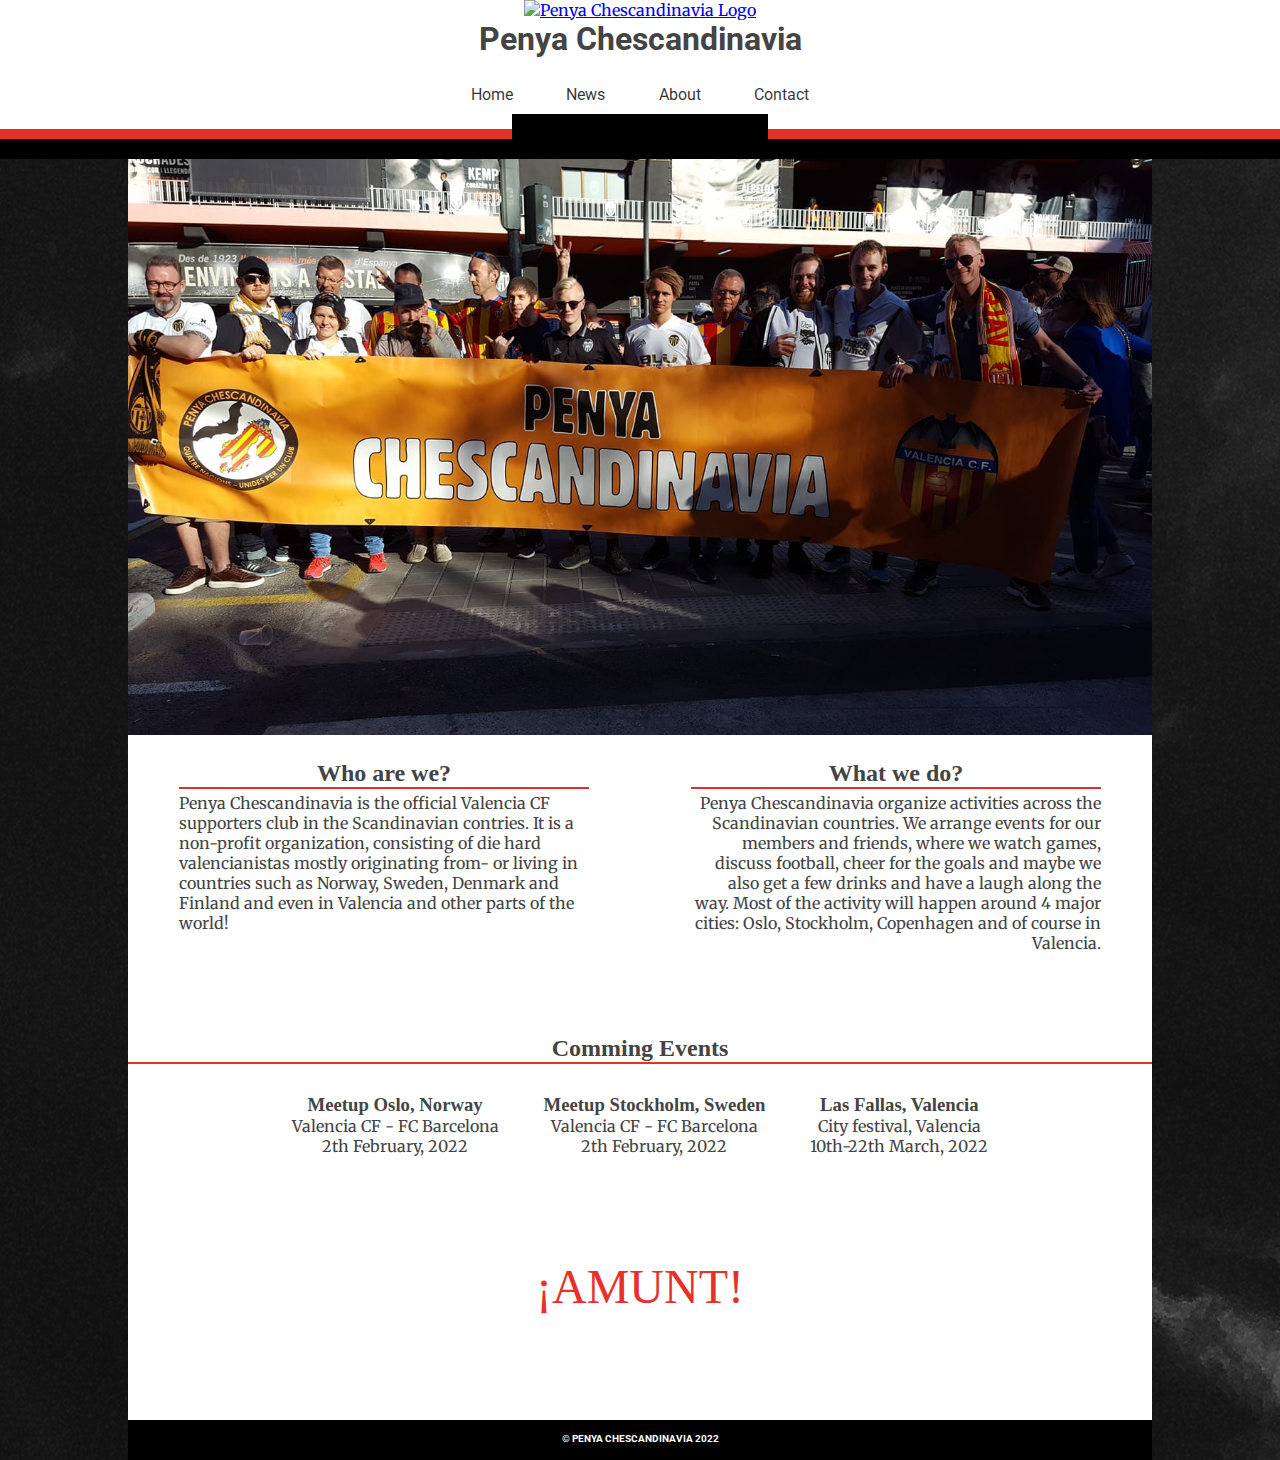
==== index.html @ d687f6c7 "change id to class" ====
<!DOCTYPE html>
<html lang="en">

<head>
    <meta charset="UTF-8">
    <meta http-equiv="X-UA-Compatible" content="IE=edge">
    <meta name="viewport" content="width=device-width, initial-scale=1.0">
    <meta name="description"
        content="Scandinavian supporter club for the Spanish football team Valencia CF, Scandinavia">
    <meta name="keywords"
        content="Valencia CF, Valencia Norway, Valencia Sweden, Valencia Denmark, Valencia Finland, Penya Chescandinavia">

    <!-- CSS only -->
    <link rel="stylesheet" href="assets/css/style.css">

    <title>Penya Chescandinavia | Home</title>
    <link rel="shortcut icon" type="image/jpg" href="/assets/img/penyachescandinavia-favicon-16x16.png">
</head>

<body>
    <!-- logo and navigation-->

    <header id="header">
        <nav class="navigation">
            <div class="center">
                <a id="logo" href="/index.html">
                    <img src="/assets/img/logo.png" alt="Penya Chescandinavia Logo" height="150" width="150">
                </a>
                <h1>Penya Chescandinavia</h1>
            </div>
            <ul id="menu">
                <li>
                    <a href="index.html">Home</a>
                </li>
                <li>
                    <a href="news.html">News</a>
                </li>
                <li>
                    <a href="about.html">About</a>
                </li>
                <li>
                    <a href="contact.html">Contact</a>
                </li>
            </ul>
        </nav>

        <div class="orange-design-element"></div>

        <div id="social-media-navbar" class="social_links">
            <a href="https://www.facebook.com/chescandinavia" target="_blank" rel="noopener"
                aria-label="Visit Penya Chescandinavia's Facebook page (opens in a new tab"><i
                    class="fab fa-facebook-square"></i></a>
            <a href="https://twitter.com/chescandinavia" target="_blank" rel="noopener"
                aria-label="Visit Penya Chescandinavia's Twitter page (opens in a new tab"><i
                    class="fab fa-twitter-square"></i></a>
            <a href="https://discord.gg/gN9DHuPSFW" target="_blank" rel="noopener"
                aria-label="Visit Penya Chescandinavia's Discord community (opens in a new tab"><i
                    class="fab fa-discord"></i></a>
            <a href="https://www.patreon.com/chescandinavia/" target="_blank" rel="noopener"
                aria-label="Visit Penya Chescandinavia's Discord community (opens in a new tab"><i
                    class="fab fa-patreon"></i></a>
            <a href="https://www.instagram.com/chescandinavia/" target="_blank" rel="noopener"
                aria-label="Visit Penya Chescandinavia's Discord community (opens in a new tab"><i
                    class="fab fa-instagram-square"></i></a>
        </div>
    </header>

    <!-- main content -->
    <div id="body-layout">
        <img id="content-image" src="/assets/img/penya_chescandinavia_outside_mestalla.JPG"
            alt="Penya Chescandinavia with the banner outside Estadio Mestalla, Valencia">

        <!--  <img id="content_image" src="/assets/img/guzman-barquin-uSepTc0kFDE-unsplash.jpg"
            alt="Photo of the pitch of Estadio Mestalla, Valencia. Photo by Guzmán Barquín, Unsplashed">
        <br>-->
        <section id="intro-text">
            <div class="fit-left content-container">
                <h2>Who are we?</h2>
                <div class="orange-design-element-thin"></div>
                <p>Penya Chescandinavia is the official Valencia CF supporters club in the Scandinavian contries.
                    It is a non-profit organization, consisting of die hard valencianistas mostly originating from- or
                    living in
                    countries such as Norway,
                    Sweden, Denmark and Finland and even in Valencia and other parts of the world!
                </p>
            </div>

            <div class="fit-right content-container">
                <h2>What we do?</h2>
                <div class="orange-design-element-thin"></div>
                <p>
                    Penya Chescandinavia organize activities across the Scandinavian countries. We arrange events for
                    our members and friends, where
                    we watch games, discuss football, cheer for the goals and maybe we also get a few drinks and have a
                    laugh along the way. Most of the
                    activity will happen around 4 major cities: Oslo, Stockholm, Copenhagen and of course in Valencia.
                </p>
            </div>
        </section>

        <section id="event-section" class="content-container">
            <h2>Comming Events</h2>
            <div class="orange-design-element-thin"></div>
                <div class="event">
                    <h3>Meetup Oslo, Norway</h3>
                    <p>Valencia CF - FC Barcelona</p>
                    <p>2th February, 2022</p>
                </div>
                <div class="event">
                    <h3>Meetup Stockholm, Sweden</h3>
                    <p>Valencia CF - FC Barcelona</p>
                    <p>2th February, 2022</p>
                </div>
                <div class="event">
                    <h3>Las Fallas, Valencia</h3>
                    <p>City festival, Valencia</p>
                    <p>10th-22th March, 2022</p>
                </div>
        </section>

        <div class="content-container decorative-text">¡AMUNT!</div>
        

        <!--
            <img id="content_image" src="/assets/img/guzman-barquin-WqMWXqXR-HA-unsplash.jpg"
                alt="Photo of banner outside Estadio Mestalla, Valencia. Photo by Guzmán Barquín, Unsplashed">
        -->

    </div>

    <!-- footer -->
    <footer>
        <p>© Penya Chescandinavia 2022</p>
    </footer>

    <!-- font awesome script-->

    <script src="https://kit.fontawesome.com/0eb046b368.js" crossorigin="anonymous"></script>

</body>

</html>
---- assets/css/style.css ----
@import url('https://fonts.googleapis.com/css2?family=Merienda+One&family=Merriweather:wght@300&family=Roboto:wght@300&display=swap');

 * {
     margin: 0;
     padding: 0;
     border: 0;
 }
 
body {
    font-family: 'Merriweather', serif;
    color: rgb(68, 68, 68);
}

 header {
    background-color: #ffffff;
    width: 100%;
 }

/* h1, h2, h3 */
h1 {
    font-family: "Roboto", sans-serif;
    text-align: center;
}

h2, h3 {
    font-family: 'Merienda One', cursive;
    text-align: center;
}

#news-notices h1 {
    color: rgb(232,48,42);
    padding: 5%;
}

 /* Logo */
.center {
    text-align: center;
 }

.center h3 {
    color: rgb(232,48,42);
    font-style: italic;
}

 /* navigation bar */
#menu {
    list-style-type: none;
    text-align: center;
    padding: 2%;
}

#menu li {
    display: inline;
    padding: 2%;
}

#menu a {
    font-family: "Roboto", sans-serif;
    text-decoration: none;
    color: rgb(0, 0, 0, .8);
}

/* layout elements */
.orange-design-element {
    width: 100%;
    height: 10px;
    background-color: rgb(232,48,42);
}

.orange-design-element-thin {
    width: 100%;
    height: 2px;
    background-color: rgb(232,48,42);
    margin-bottom: 1%;
}

/* action elements */
#menu a:hover {
    text-decoration: underline;
    color: black;
}

/* Social media navbar */
#social-media-navbar {
    background-color: black;
    text-align: center;
}

.social_links i {
    background-color: black;
    text-align: right;
    color: rgb(255, 255, 255);
    padding: 2%;
}

/* text styles */
.content-container {
    padding-top: 4%;
    padding-bottom: 4%;
}

#intro-text h2 {
    text-align: center;
}

.decorative-text {
    font-family: 'Merienda One', cursive;
    color: rgb(232,48,42);
    text-align: center;
    font-size: 3rem;
    height: 7.5rem;
    background-color: white;
}

.decorative-text-small {
    font-family: 'Merienda One', cursive;
    color: #000000;
    font-style: italic;
    text-align: right;
    padding-right: 20%;
    padding-top: 0;
    background-color: white;
}

.decorative-text-headline {
    font-family: 'Merienda One', cursive;
    color: rgb(232,48,42);
    text-align: left;
    font-size: 24px;
}

/* content styles*/
#body-layout {
    background-color: #ffffff;
    margin-left: 10%;
    margin-right: 10%;
    height: fit-content;
}

#content-image {
    width: 100%;
}

#event-section {
    text-align: center;
    display: inline-block;
    width: 100%;
}

.event{
    display:inline-block;
    padding: 2%;
}

/* footer */
footer {
    background-color: rgb(0, 0, 0);
    display: inline-block;
    text-align: center;
    left: 0;
    right: 0;
    position: static;
    bottom: 0;
    height: 40px;
    color: #ffff;
    width: 100%;
}

footer p {
    font-family: 'Roboto', sans-serif;
    text-transform: uppercase;
    font-size: 10px;
    padding: 13px;
    color: #ffffff;
    font-weight: bold;
    font-style: normal;
}

/* news */ 

.news-box {
    border-color: rgb(68, 68, 68);
    border: 1px dotted;
    margin: 5%;
    padding: 5%;
    text-align: center;
}

.news-tag {
    color: rgb(68, 68, 68);
    padding: 5%;
    font-size: 2rem;
}

.news-box h3 {
    color: rgb(232,48,42);
    font-size: 16px;
    text-align: center;
}

.news-box p {
    font-size: 12px;
    text-align: left;
}

/* about */
.long-read {
padding: 5%;
text-align: left;
}

.long-read h1 {
    text-align: left;
}

.text-break i {
    margin-top: 2rem;
    margin-bottom: 2rem;
    color: black;
    text-align: center;
}

.long-read p {
    margin-top: 2rem;
    font-style: normal;
}

iframe {
    margin-top: 2rem;
    max-width: 224px;
}

#thanks-section {
    margin-left: 10%;
    margin-right: 10%;
}

/* form */ 
.form-background {
    background: url(/assets/img/estadio_mestalla.jpg);
    height: 800px;
}

.form-background h1 {
    padding: 5%;
}

.form-style  {
    background: rgb(0, 0, 0, 0.7);
    font-family: "Roboto", "Arial", sans-serif;
    width: 30%;
    height: fit-content;
    position: absolute;
    text-align: left;
    padding: 5%;
    margin-left: 5%;
    margin-top: 5%;
}

form label {
    color: white; 
    letter-spacing: 1px;
}

form input {
    border: 1px solid black;
    padding-left: 1%;
}

.button {
    width: 50px;
    text-align: center;
    background-color: greenyellow;
    color: black;
    margin-top: 2%;
}

.text-field {
    width: 100%;
    height: 25px;
}

.text-field-big {
    height: 50px;
    width: 100%;
}

/* responsivness */
@media screen and (min-width: 1200px) {

    body {
        background: url(/assets/img/background_image-pexels-daria-shevtsova.jpg);
    }
    
    #news-notices { 
        margin-left: 10%;
        margin-right: 10%;
        background-color: #ffffff;
    }

    .fit-left, .fit-right {
        width: 40%;
        padding-top: 2%;
    }

    .fit-left h2 {
        text-align: left;
    }

    .fit-right h2{
        text-align: right;
    }

    .fit-left {
        float: left;
        padding-left: 5%;  
    }

    .fit-right {
        float: right;
        text-align: right;
        padding-right: 5%;
    }

    footer {
        width: 80%;
        margin-left: 10%;
    }

    .decorative-text {
        padding-right: 5%;
        padding-left: 5%;
    }

    #form-background {
        margin-left: 10%;
        margin-right: 10%;
    }
}

@media  screen and (max-width: 600px) {
    .form-style {
        width: 80%;
    }


    
}

/*
@media screen and (max-width: 300px) {
    
    #decorative-text {
        display: none;
    }
}

/*
@media screen and (min-width: 950px) {
    
    body {
        background-image: url(/assets/img/pexels-daria-shevtsova-2029159.jpg);
    }    

    #left-content , #right-content{
        width: 40%;
        margin-right: 10%;
        margin-left: 10%;
        float: left;
    }

    #social-media-navbar {
        padding-right: 10%;
    }   
}


/* mobile screens */ 

/*
@media screen and (min-width: 800px) {

}
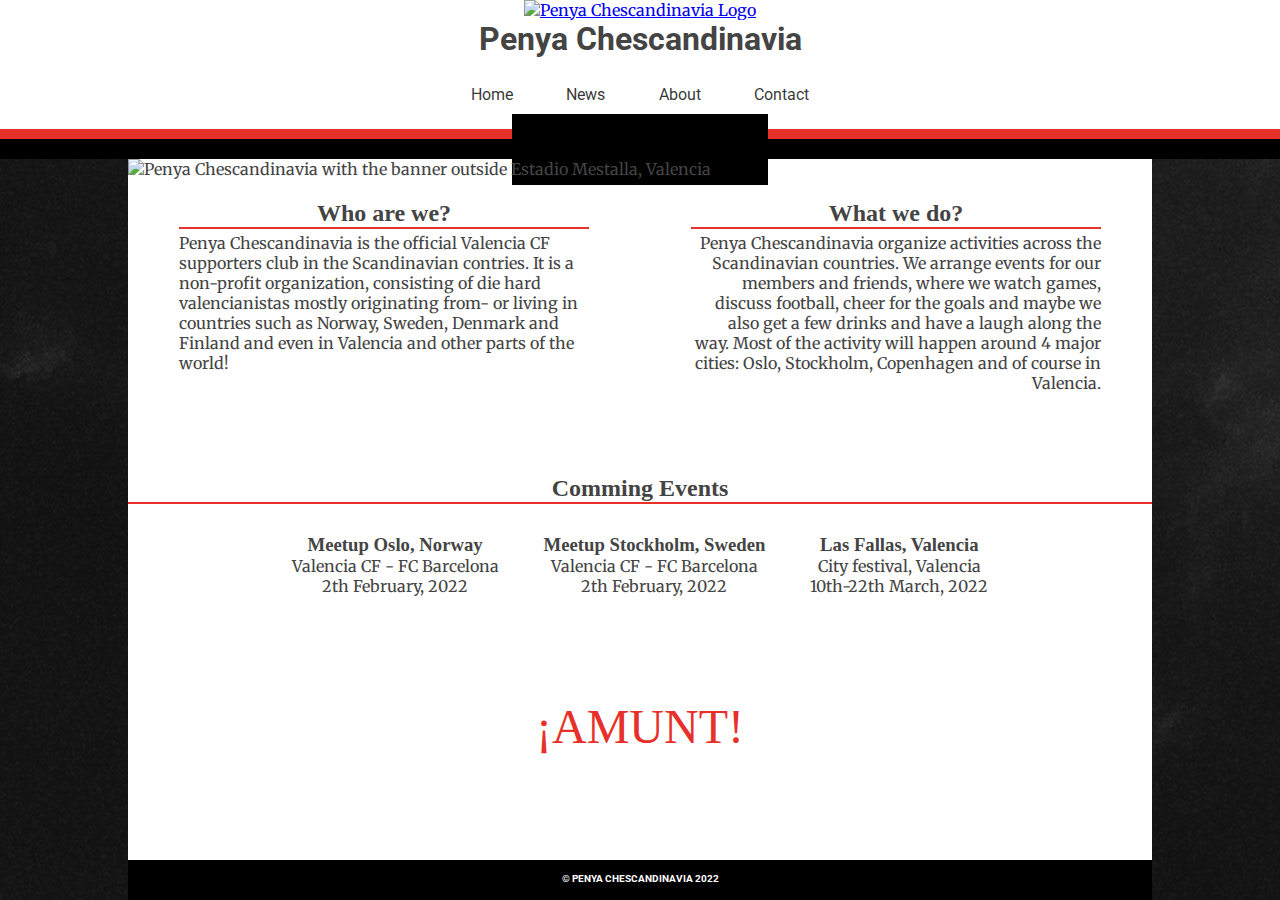
==== commit 5286ff72: "fix image links" ====
--- a/index.html
+++ b/index.html
@@ -14,7 +14,7 @@
     <link rel="stylesheet" href="assets/css/style.css">
 
     <title>Penya Chescandinavia | Home</title>
-    <link rel="shortcut icon" type="image/jpg" href="/assets/img/penyachescandinavia-favicon-16x16.png">
+    <link rel="shortcut icon" type="image/png" href="/assets/img/pc-favicon.png">
 </head>
 
 <body>
@@ -67,7 +67,7 @@
 
     <!-- main content -->
     <div id="body-layout">
-        <img id="content-image" src="/assets/img/penya_chescandinavia_outside_mestalla.JPG"
+        <img id="content-image" src="/assets/img/main-index.jpg"
             alt="Penya Chescandinavia with the banner outside Estadio Mestalla, Valencia">
 
         <!--  <img id="content_image" src="/assets/img/guzman-barquin-uSepTc0kFDE-unsplash.jpg"
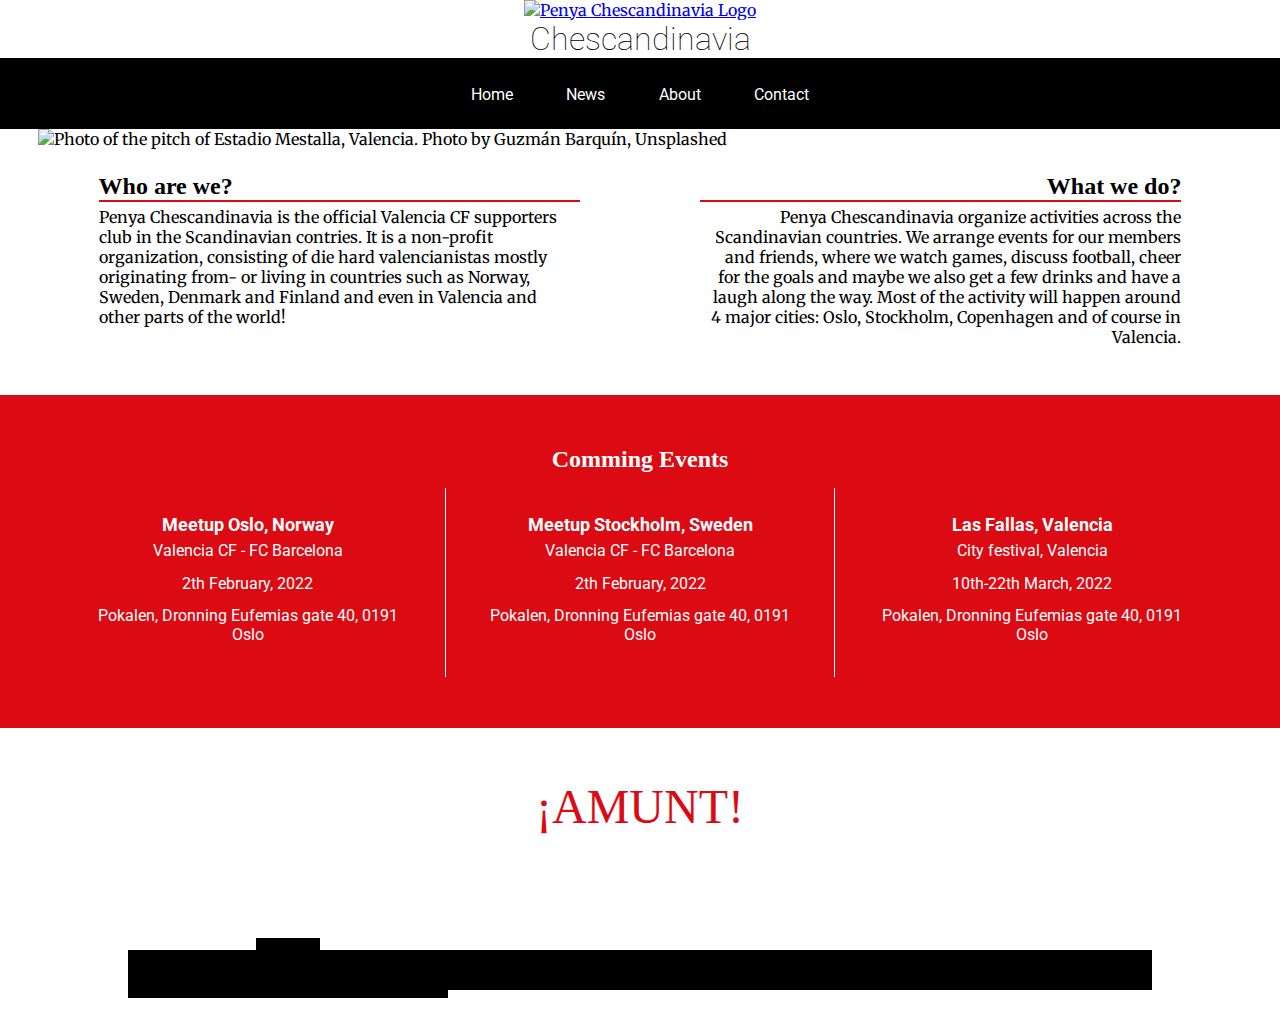
==== commit b5f8ba40: "edit: structure and colors" ====
--- a/index.html
+++ b/index.html
@@ -1,5 +1,5 @@
 <!DOCTYPE html>
-<html lang="en">
+<html lang="en-US">
 
 <head>
     <meta charset="UTF-8">
@@ -18,16 +18,18 @@
 </head>
 
 <body>
-    <!-- logo and navigation-->
+    <header>
+        <!-- logo and navigation-->
+       <div id="logo">
+           <a href="/index.html">
+                <img src="/assets/img/logo.png" alt="Penya Chescandinavia Logo">
+            </a>
+            <h1 id="logo-text">Chescandinavia</h1>
+        </div>
 
-    <header id="header">
-        <nav class="navigation">
-            <div class="center">
-                <a id="logo" href="/index.html">
-                    <img src="/assets/img/logo.png" alt="Penya Chescandinavia Logo" height="150" width="150">
-                </a>
-                <h1>Penya Chescandinavia</h1>
-            </div>
+
+
+        <nav>
             <ul id="menu">
                 <li>
                     <a href="index.html">Home</a>
@@ -44,9 +46,95 @@
             </ul>
         </nav>
 
-        <div class="orange-design-element"></div>
+    <!--    <div class="seperation-line"></div> 
 
-        <div id="social-media-navbar" class="social_links">
+        <div id="social-media" class="social-links">
+            <a href="https://www.facebook.com/chescandinavia" target="_blank" rel="noopener"
+                aria-label="Visit Penya Chescandinavia's Facebook page (opens in a new tab"><i
+                    class="fab fa-facebook-square"></i></a>
+            <a href="https://twitter.com/chescandinavia" target="_blank" rel="noopener"
+                aria-label="Visit Penya Chescandinavia's Twitter page (opens in a new tab"><i
+                    class="fab fa-twitter-square"></i></a>
+            <a href="https://discord.gg/gN9DHuPSFW" target="_blank" rel="noopener"
+                aria-label="Visit Penya Chescandinavia's Discord community (opens in a new tab"><i
+                    class="fab fa-discord"></i></a>
+            <a href="https://www.patreon.com/chescandinavia/" target="_blank" rel="noopener"
+                aria-label="Visit Penya Chescandinavia's Discord community (opens in a new tab"><i
+                    class="fab fa-patreon"></i></a>
+            <a href="https://www.instagram.com/chescandinavia/" target="_blank" rel="noopener"
+                aria-label="Visit Penya Chescandinavia's Discord community (opens in a new tab"><i
+                    class="fab fa-instagram-square"></i></a>
+        </div> -->
+        
+    </header>
+
+    <!-- main content -->
+    <div class="margins">
+
+        <img id="content_image" src="/assets/img/main-index.jpg"
+            alt="Photo of the pitch of Estadio Mestalla, Valencia. Photo by Guzmán Barquín, Unsplashed">
+        <br>
+
+        <section class="fit-left content-container">
+            <h2>Who are we?</h2>
+            <div class="seperator-line-thin"></div>
+                <p>Penya Chescandinavia is the official Valencia CF supporters club in the Scandinavian contries.
+                    It is a non-profit organization, consisting of die hard valencianistas mostly originating from- or
+                    living in
+                    countries such as Norway,
+                    Sweden, Denmark and Finland and even in Valencia and other parts of the world!
+                </p>
+        </section>
+
+        <section class="fit-right content-container">
+            <h2>What we do?</h2>
+            <div class="seperator-line-thin"></div>
+                <p>
+                    Penya Chescandinavia organize activities across the Scandinavian countries. We arrange events for
+                    our members and friends, where
+                    we watch games, discuss football, cheer for the goals and maybe we also get a few drinks and have a
+                    laugh along the way. Most of the
+                    activity will happen around 4 major cities: Oslo, Stockholm, Copenhagen and of course in Valencia.
+                </p>
+            </div>
+        </section>
+
+        <section id="event-section" class="content-container">
+            <h2>Comming Events</h2>
+            <div class="seperator-line-thin"></div>
+                <div class="event">
+                    <h4>Meetup Oslo, Norway</h4>
+                    <p>Valencia CF - FC Barcelona</p>
+                    <p>2th February, 2022</p>
+                    <p>Pokalen, Dronning Eufemias gate 40, 0191 Oslo</p>
+                </div>
+                <div class="event" id="event-center">
+                    <h4>Meetup Stockholm, Sweden</h4>
+                    <p>Valencia CF - FC Barcelona</p>
+                    <p>2th February, 2022</p>
+                    <p>Pokalen, Dronning Eufemias gate 40, 0191 Oslo</p>
+                </div>
+                <div class="event">
+                    <h4>Las Fallas, Valencia</h4>
+                    <p>City festival, Valencia</p>
+                    <p>10th-22th March, 2022</p>
+                    <p>Pokalen, Dronning Eufemias gate 40, 0191 Oslo</p>
+                </div>
+        </section>
+
+        <div class="content-container decorative-text">¡AMUNT!</div>
+        
+
+        <!--
+            <img id="content_image" src="/assets/img/guzman-barquin-WqMWXqXR-HA-unsplash.jpg"
+                alt="Photo of banner outside Estadio Mestalla, Valencia. Photo by Guzmán Barquín, Unsplashed">
+        -->
+
+    </div>
+
+    <!-- footer -->
+    <footer>
+        <div id="social-media" class="social-links">
             <a href="https://www.facebook.com/chescandinavia" target="_blank" rel="noopener"
                 aria-label="Visit Penya Chescandinavia's Facebook page (opens in a new tab"><i
                     class="fab fa-facebook-square"></i></a>
@@ -63,73 +151,6 @@
                 aria-label="Visit Penya Chescandinavia's Discord community (opens in a new tab"><i
                     class="fab fa-instagram-square"></i></a>
         </div>
-    </header>
-
-    <!-- main content -->
-    <div id="body-layout">
-        <img id="content-image" src="/assets/img/main-index.jpg"
-            alt="Penya Chescandinavia with the banner outside Estadio Mestalla, Valencia">
-
-        <!--  <img id="content_image" src="/assets/img/guzman-barquin-uSepTc0kFDE-unsplash.jpg"
-            alt="Photo of the pitch of Estadio Mestalla, Valencia. Photo by Guzmán Barquín, Unsplashed">
-        <br>-->
-        <section id="intro-text">
-            <div class="fit-left content-container">
-                <h2>Who are we?</h2>
-                <div class="orange-design-element-thin"></div>
-                <p>Penya Chescandinavia is the official Valencia CF supporters club in the Scandinavian contries.
-                    It is a non-profit organization, consisting of die hard valencianistas mostly originating from- or
-                    living in
-                    countries such as Norway,
-                    Sweden, Denmark and Finland and even in Valencia and other parts of the world!
-                </p>
-            </div>
-
-            <div class="fit-right content-container">
-                <h2>What we do?</h2>
-                <div class="orange-design-element-thin"></div>
-                <p>
-                    Penya Chescandinavia organize activities across the Scandinavian countries. We arrange events for
-                    our members and friends, where
-                    we watch games, discuss football, cheer for the goals and maybe we also get a few drinks and have a
-                    laugh along the way. Most of the
-                    activity will happen around 4 major cities: Oslo, Stockholm, Copenhagen and of course in Valencia.
-                </p>
-            </div>
-        </section>
-
-        <section id="event-section" class="content-container">
-            <h2>Comming Events</h2>
-            <div class="orange-design-element-thin"></div>
-                <div class="event">
-                    <h3>Meetup Oslo, Norway</h3>
-                    <p>Valencia CF - FC Barcelona</p>
-                    <p>2th February, 2022</p>
-                </div>
-                <div class="event">
-                    <h3>Meetup Stockholm, Sweden</h3>
-                    <p>Valencia CF - FC Barcelona</p>
-                    <p>2th February, 2022</p>
-                </div>
-                <div class="event">
-                    <h3>Las Fallas, Valencia</h3>
-                    <p>City festival, Valencia</p>
-                    <p>10th-22th March, 2022</p>
-                </div>
-        </section>
-
-        <div class="content-container decorative-text">¡AMUNT!</div>
-        
-
-        <!--
-            <img id="content_image" src="/assets/img/guzman-barquin-WqMWXqXR-HA-unsplash.jpg"
-                alt="Photo of banner outside Estadio Mestalla, Valencia. Photo by Guzmán Barquín, Unsplashed">
-        -->
-
-    </div>
-
-    <!-- footer -->
-    <footer>
         <p>© Penya Chescandinavia 2022</p>
     </footer>
 
--- a/assets/css/style.css
+++ b/assets/css/style.css
@@ -1,4 +1,4 @@
-@import url('https://fonts.googleapis.com/css2?family=Merienda+One&family=Merriweather:wght@300&family=Roboto:wght@300&display=swap');
+ @import url('https://fonts.googleapis.com/css2?family=Merienda+One&family=Merriweather:wght@300&family=Roboto:wght@300&display=swap');
 
  * {
      margin: 0;
@@ -8,45 +8,61 @@
  
 body {
     font-family: 'Merriweather', serif;
-    color: rgb(68, 68, 68);
-}
-
- header {
-    background-color: #ffffff;
-    width: 100%;
- }
+}
+
 
 /* h1, h2, h3 */
+
 h1 {
-    font-family: "Roboto", sans-serif;
-    text-align: center;
+    font-family: 'Roboto', sans-serif;
+    font-weight: lighter;
+    font-size: 2em;
 }
 
 h2, h3 {
     font-family: 'Merienda One', cursive;
     text-align: center;
+    font-size: 1.5em;
+}
+
+h4 {
+    font-family: "Roboto", sans-serif;
+    font-size: 18px;
+    text-align: center;
 }
 
 #news-notices h1 {
-    color: rgb(232,48,42);
+    color: rgb(219,10,19);
     padding: 5%;
 }
 
- /* Logo */
-.center {
-    text-align: center;
- }
-
-.center h3 {
-    color: rgb(232,48,42);
-    font-style: italic;
-}
+/* header */
+header {
+    background-color: #ffffff;
+}
+
+#logo {
+    text-align: center;
+}
+
+#logo h2 { 
+    color: rgb(219,10,19);
+    text-align: left;
+    padding-left: 15%;
+}
+
+#logo img {
+    width: 100px;
+}
+
+
 
  /* navigation bar */
 #menu {
     list-style-type: none;
     text-align: center;
     padding: 2%;
+    background-color: rgb(0, 0, 0);
 }
 
 #menu li {
@@ -55,22 +71,30 @@
 }
 
 #menu a {
-    font-family: "Roboto", sans-serif;
+    font-family: 'roboto', sans-serif;
     text-decoration: none;
-    color: rgb(0, 0, 0, .8);
-}
+    color: rgb(255, 255, 255);
+    text-transform: capitalize;
+}
+
+
 
 /* layout elements */
-.orange-design-element {
+
+img {
+    width: 100%;
+}
+
+.seperator-line {
     width: 100%;
     height: 10px;
-    background-color: rgb(232,48,42);
-}
-
-.orange-design-element-thin {
+    background-color: rgb(219,10,19);
+}
+
+.seperator-line-thin {
     width: 100%;
     height: 2px;
-    background-color: rgb(232,48,42);
+    background-color: rgb(219,10,19);
     margin-bottom: 1%;
 }
 
@@ -81,16 +105,19 @@
 }
 
 /* Social media navbar */
-#social-media-navbar {
-    background-color: black;
-    text-align: center;
-}
-
-.social_links i {
-    background-color: black;
-    text-align: right;
+#social-media {
+    background-color: #000000;
+    height: 48px;
+    width: 320px;
+    text-align: center;
+}
+
+.social-links i {
+    background-color: #000000;
     color: rgb(255, 255, 255);
     padding: 2%;
+    font-size: 1.5rem;
+    padding-top: 12px;
 }
 
 /* text styles */
@@ -99,13 +126,9 @@
     padding-bottom: 4%;
 }
 
-#intro-text h2 {
-    text-align: center;
-}
-
 .decorative-text {
     font-family: 'Merienda One', cursive;
-    color: rgb(232,48,42);
+    color: rgb(219,10,19);
     text-align: center;
     font-size: 3rem;
     height: 7.5rem;
@@ -124,17 +147,16 @@
 
 .decorative-text-headline {
     font-family: 'Merienda One', cursive;
-    color: rgb(232,48,42);
+    color: rgb(219,10,19);
     text-align: left;
     font-size: 24px;
 }
 
 /* content styles*/
-#body-layout {
+.margins {
     background-color: #ffffff;
-    margin-left: 10%;
-    margin-right: 10%;
-    height: fit-content;
+    margin-left: 3%;
+    margin-right: 3%;
 }
 
 #content-image {
@@ -145,11 +167,30 @@
     text-align: center;
     display: inline-block;
     width: 100%;
-}
-
-.event{
-    display:inline-block;
+    background-color: rgb(219,10,19);
+    color: #ffffff;
+}
+
+.event  {
+    display: inline-block;
     padding: 2%;
+}
+
+.event h3 {
+    padding-bottom: 2rem;
+}
+
+
+.event p {
+    padding: 2%;
+    font-family: "Roboto", sans-serif;
+}
+
+#event-center {
+    border-bottom: 1px solid white;
+    border-top: 1px solid white;
+    display: inline-block;
+
 }
 
 /* footer */
@@ -178,12 +219,21 @@
 
 /* news */ 
 
+#news-notices {  
+    background-color: white;
+}
+
+#news-notices h1 {
+    text-align: center;
+}
+
+
 .news-box {
     border-color: rgb(68, 68, 68);
     border: 1px dotted;
     margin: 5%;
-    padding: 5%;
-    text-align: center;
+    text-align: center;
+    width: 90%;
 }
 
 .news-tag {
@@ -200,13 +250,15 @@
 
 .news-box p {
     font-size: 12px;
-    text-align: left;
+    text-align: center;
+    padding-bottom: 2%;
 }
 
 /* about */
 .long-read {
 padding: 5%;
 text-align: left;
+background-color: #ffffff;
 }
 
 .long-read h1 {
@@ -230,19 +282,15 @@
     max-width: 224px;
 }
 
-#thanks-section {
-    margin-left: 10%;
-    margin-right: 10%;
-}
-
 /* form */ 
 .form-background {
-    background: url(/assets/img/estadio_mestalla.jpg);
+    background: url(/assets/img/bg-form.jpg);
     height: 800px;
 }
 
 .form-background h1 {
-    padding: 5%;
+    color: white;
+    padding-bottom: 10%;
 }
 
 .form-style  {
@@ -257,12 +305,12 @@
     margin-top: 5%;
 }
 
-form label {
+.form-style label {
     color: white; 
-    letter-spacing: 1px;
-}
-
-form input {
+    letter-spacing: 2px;
+}
+
+input {
     border: 1px solid black;
     padding-left: 1%;
 }
@@ -281,22 +329,46 @@
 }
 
 .text-field-big {
-    height: 50px;
+    height: 25px;
     width: 100%;
 }
 
 /* responsivness */
+@media screen and (min-width: 500px) {
+    .news-box {
+        border-color: rgb(68, 68, 68);
+        border: 1px dotted;
+        margin: 5%;
+        text-align: center;
+        width: 40%;
+        float: left;
+    }
+    
+}
+
+
 @media screen and (min-width: 1200px) {
 
     body {
-        background: url(/assets/img/background_image-pexels-daria-shevtsova.jpg);
+        background: url(/assets/img/bg-full_extent.jpg);
     }
     
     #news-notices { 
         margin-left: 10%;
         margin-right: 10%;
-        background-color: #ffffff;
-    }
+    }
+    
+    .news-box {
+    background: white;
+    }
+
+    #event-center {
+        border-right: 1px solid white;
+        border-left: 1px solid white;
+        border-bottom: none;
+        border-top: none;
+    }
+
 
     .fit-left, .fit-right {
         width: 40%;
@@ -336,6 +408,7 @@
         margin-left: 10%;
         margin-right: 10%;
     }
+    
 }
 
 @media  screen and (max-width: 600px) {
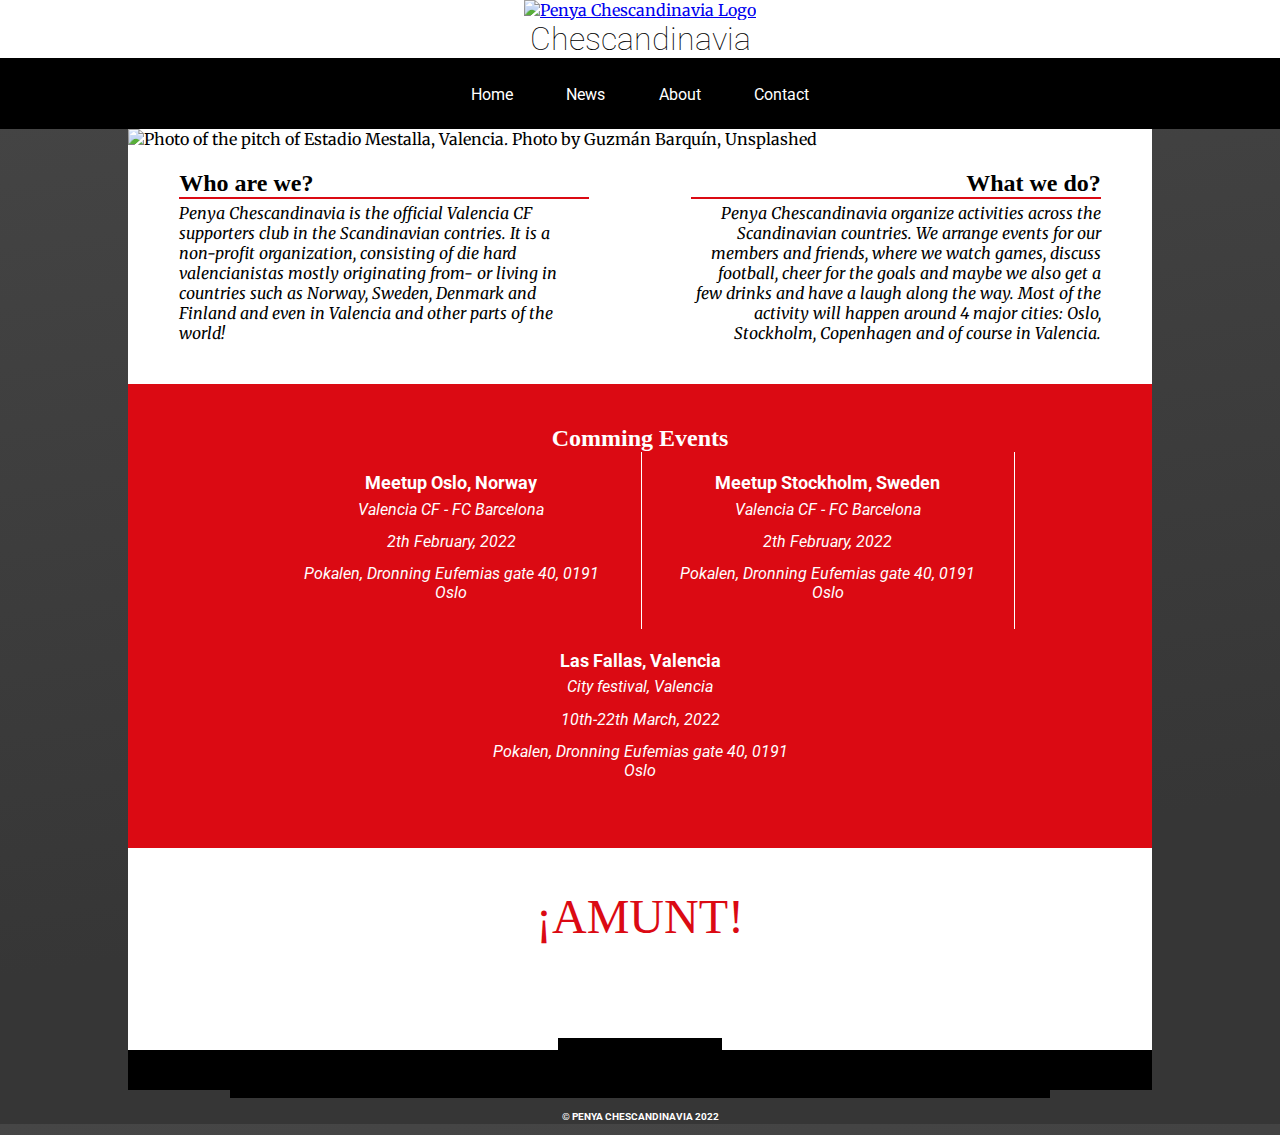
==== commit ed95e631: "fix: structure and style index-file" ====
--- a/index.html
+++ b/index.html
@@ -26,8 +26,6 @@
             </a>
             <h1 id="logo-text">Chescandinavia</h1>
         </div>
-
-
 
         <nav>
             <ul id="menu">
@@ -69,8 +67,8 @@
     </header>
 
     <!-- main content -->
-    <div class="margins">
-
+    <div id="page-margin">
+        
         <img id="content_image" src="/assets/img/main-index.jpg"
             alt="Photo of the pitch of Estadio Mestalla, Valencia. Photo by Guzmán Barquín, Unsplashed">
         <br>
@@ -78,30 +76,28 @@
         <section class="fit-left content-container">
             <h2>Who are we?</h2>
             <div class="seperator-line-thin"></div>
-                <p>Penya Chescandinavia is the official Valencia CF supporters club in the Scandinavian contries.
-                    It is a non-profit organization, consisting of die hard valencianistas mostly originating from- or
-                    living in
-                    countries such as Norway,
-                    Sweden, Denmark and Finland and even in Valencia and other parts of the world!
-                </p>
+            <p>Penya Chescandinavia is the official Valencia CF supporters club in the Scandinavian contries.
+                It is a non-profit organization, consisting of die hard valencianistas mostly originating from- or
+                living in
+                countries such as Norway,
+                Sweden, Denmark and Finland and even in Valencia and other parts of the world!
+            </p>
         </section>
 
         <section class="fit-right content-container">
             <h2>What we do?</h2>
             <div class="seperator-line-thin"></div>
-                <p>
-                    Penya Chescandinavia organize activities across the Scandinavian countries. We arrange events for
-                    our members and friends, where
-                    we watch games, discuss football, cheer for the goals and maybe we also get a few drinks and have a
-                    laugh along the way. Most of the
-                    activity will happen around 4 major cities: Oslo, Stockholm, Copenhagen and of course in Valencia.
-                </p>
-            </div>
+            <p>
+                Penya Chescandinavia organize activities across the Scandinavian countries. We arrange events for
+                our members and friends, where
+                we watch games, discuss football, cheer for the goals and maybe we also get a few drinks and have a
+                laugh along the way. Most of the
+                activity will happen around 4 major cities: Oslo, Stockholm, Copenhagen and of course in Valencia.
+            </p>
         </section>
 
         <section id="event-section" class="content-container">
             <h2>Comming Events</h2>
-            <div class="seperator-line-thin"></div>
                 <div class="event">
                     <h4>Meetup Oslo, Norway</h4>
                     <p>Valencia CF - FC Barcelona</p>
@@ -131,7 +127,6 @@
         -->
 
     </div>
-
     <!-- footer -->
     <footer>
         <div id="social-media" class="social-links">
--- a/assets/css/style.css
+++ b/assets/css/style.css
@@ -12,7 +12,6 @@
 
 
 /* h1, h2, h3 */
-
 h1 {
     font-family: 'Roboto', sans-serif;
     font-weight: lighter;
@@ -78,8 +77,13 @@
 }
 
 
-
 /* layout elements */
+
+#become-member {
+    background-color: rgb(219,10,19);
+    text-align: center;
+}
+
 
 img {
     width: 100%;
@@ -108,7 +112,8 @@
 #social-media {
     background-color: #000000;
     height: 48px;
-    width: 320px;
+    width: 80%;
+    margin-left: 10%;
     text-align: center;
 }
 
@@ -124,6 +129,10 @@
 .content-container {
     padding-top: 4%;
     padding-bottom: 4%;
+}
+
+p { 
+    font-style: italic;
 }
 
 .decorative-text {
@@ -153,7 +162,7 @@
 }
 
 /* content styles*/
-.margins {
+#page-margin {
     background-color: #ffffff;
     margin-left: 3%;
     margin-right: 3%;
@@ -346,13 +355,19 @@
     
 }
 
-
 @media screen and (min-width: 1200px) {
 
     body {
-        background: url(/assets/img/bg-full_extent.jpg);
-    }
-    
+        background: linear-gradient(172deg, rgba(70,70,70), rgba(54,54,54) 75%)
+    }
+    
+    #page-margin {
+        margin-left: 10%;
+        margin-right: 10%;
+        background-color: rgb(255, 255, 255);
+    }
+
+
     #news-notices { 
         margin-left: 10%;
         margin-right: 10%;
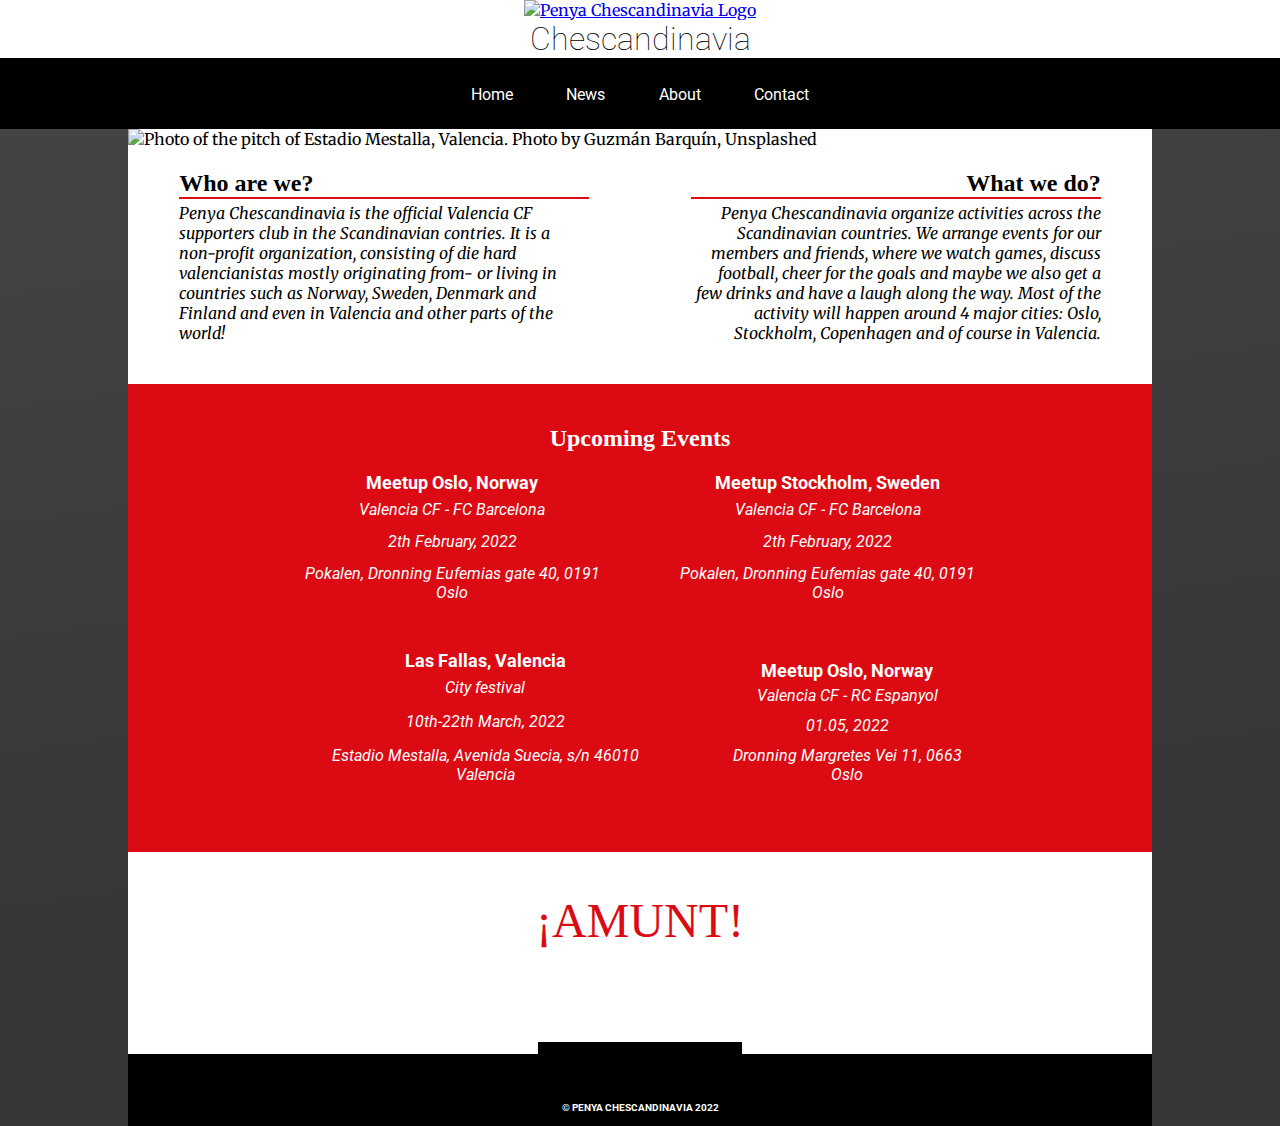
==== commit e4373727: "fix: header all pages" ====
--- a/index.html
+++ b/index.html
@@ -42,28 +42,7 @@
                     <a href="contact.html">Contact</a>
                 </li>
             </ul>
-        </nav>
-
-    <!--    <div class="seperation-line"></div> 
-
-        <div id="social-media" class="social-links">
-            <a href="https://www.facebook.com/chescandinavia" target="_blank" rel="noopener"
-                aria-label="Visit Penya Chescandinavia's Facebook page (opens in a new tab"><i
-                    class="fab fa-facebook-square"></i></a>
-            <a href="https://twitter.com/chescandinavia" target="_blank" rel="noopener"
-                aria-label="Visit Penya Chescandinavia's Twitter page (opens in a new tab"><i
-                    class="fab fa-twitter-square"></i></a>
-            <a href="https://discord.gg/gN9DHuPSFW" target="_blank" rel="noopener"
-                aria-label="Visit Penya Chescandinavia's Discord community (opens in a new tab"><i
-                    class="fab fa-discord"></i></a>
-            <a href="https://www.patreon.com/chescandinavia/" target="_blank" rel="noopener"
-                aria-label="Visit Penya Chescandinavia's Discord community (opens in a new tab"><i
-                    class="fab fa-patreon"></i></a>
-            <a href="https://www.instagram.com/chescandinavia/" target="_blank" rel="noopener"
-                aria-label="Visit Penya Chescandinavia's Discord community (opens in a new tab"><i
-                    class="fab fa-instagram-square"></i></a>
-        </div> -->
-        
+        </nav>        
     </header>
 
     <!-- main content -->
@@ -97,14 +76,15 @@
         </section>
 
         <section id="event-section" class="content-container">
-            <h2>Comming Events</h2>
+            <h2>Upcoming Events</h2>
+            <div class="seperator-line-thin2"></div>
                 <div class="event">
                     <h4>Meetup Oslo, Norway</h4>
                     <p>Valencia CF - FC Barcelona</p>
                     <p>2th February, 2022</p>
                     <p>Pokalen, Dronning Eufemias gate 40, 0191 Oslo</p>
                 </div>
-                <div class="event" id="event-center">
+                <div class="event">
                     <h4>Meetup Stockholm, Sweden</h4>
                     <p>Valencia CF - FC Barcelona</p>
                     <p>2th February, 2022</p>
@@ -112,9 +92,15 @@
                 </div>
                 <div class="event">
                     <h4>Las Fallas, Valencia</h4>
-                    <p>City festival, Valencia</p>
+                    <p>City festival</p>
                     <p>10th-22th March, 2022</p>
-                    <p>Pokalen, Dronning Eufemias gate 40, 0191 Oslo</p>
+                    <p>	Estadio Mestalla, Avenida Suecia, s/n 46010 Valencia</p>
+                </div>
+                <div class="event">
+                    <h4>Meetup Oslo, Norway</h4>
+                    <p>Valencia CF - RC Espanyol</p>
+                    <p>01.05, 2022</p>
+                    <p>Dronning Margretes Vei 11, 0663 Oslo</p>
                 </div>
         </section>
 
--- a/assets/css/style.css
+++ b/assets/css/style.css
@@ -112,8 +112,6 @@
 #social-media {
     background-color: #000000;
     height: 48px;
-    width: 80%;
-    margin-left: 10%;
     text-align: center;
 }
 
@@ -211,7 +209,7 @@
     right: 0;
     position: static;
     bottom: 0;
-    height: 40px;
+    height: 72px;
     color: #ffff;
     width: 100%;
 }
@@ -220,7 +218,6 @@
     font-family: 'Roboto', sans-serif;
     text-transform: uppercase;
     font-size: 10px;
-    padding: 13px;
     color: #ffffff;
     font-weight: bold;
     font-style: normal;
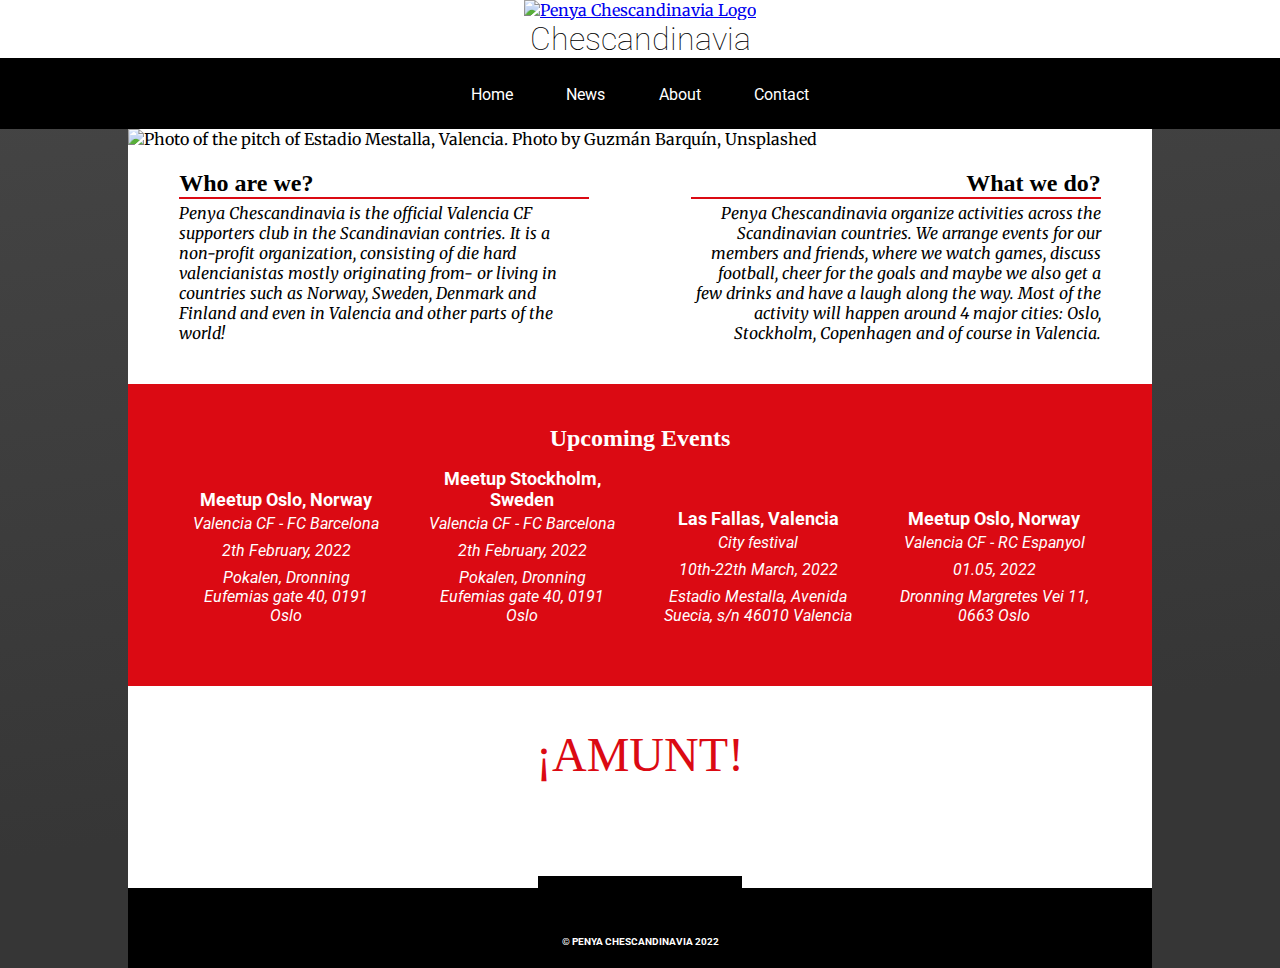
==== commit cd523002: "fix: footer style" ====
--- a/index.html
+++ b/index.html
@@ -104,18 +104,13 @@
                 </div>
         </section>
 
-        <div class="content-container decorative-text">¡AMUNT!</div>
+         <div class="content-container decorative-text">¡AMUNT!</div>
         
-
-        <!--
-            <img id="content_image" src="/assets/img/guzman-barquin-WqMWXqXR-HA-unsplash.jpg"
-                alt="Photo of banner outside Estadio Mestalla, Valencia. Photo by Guzmán Barquín, Unsplashed">
-        -->
 
     </div>
     <!-- footer -->
     <footer>
-        <div id="social-media" class="social-links">
+       <div id="social-media" class="social-links">
             <a href="https://www.facebook.com/chescandinavia" target="_blank" rel="noopener"
                 aria-label="Visit Penya Chescandinavia's Facebook page (opens in a new tab"><i
                     class="fab fa-facebook-square"></i></a>
@@ -131,7 +126,7 @@
             <a href="https://www.instagram.com/chescandinavia/" target="_blank" rel="noopener"
                 aria-label="Visit Penya Chescandinavia's Discord community (opens in a new tab"><i
                     class="fab fa-instagram-square"></i></a>
-        </div>
+       </div>
         <p>© Penya Chescandinavia 2022</p>
     </footer>
 
--- a/assets/css/style.css
+++ b/assets/css/style.css
@@ -102,6 +102,7 @@
     margin-bottom: 1%;
 }
 
+
 /* action elements */
 #menu a:hover {
     text-decoration: underline;
@@ -180,37 +181,30 @@
 
 .event  {
     display: inline-block;
-    padding: 2%;
+    width: 200px;
+    text-align: center;
+    padding: 1rem;
 }
 
 .event h3 {
     padding-bottom: 2rem;
 }
-
 
 .event p {
     padding: 2%;
     font-family: "Roboto", sans-serif;
 }
 
-#event-center {
-    border-bottom: 1px solid white;
-    border-top: 1px solid white;
-    display: inline-block;
-
-}
 
 /* footer */
 footer {
     background-color: rgb(0, 0, 0);
     display: inline-block;
-    text-align: center;
     left: 0;
     right: 0;
     position: static;
     bottom: 0;
-    height: 72px;
-    color: #ffff;
+    height: 80px;
     width: 100%;
 }
 
@@ -218,7 +212,8 @@
     font-family: 'Roboto', sans-serif;
     text-transform: uppercase;
     font-size: 10px;
-    color: #ffffff;
+    color: rgb(255, 255, 255);
+    text-align: center;
     font-weight: bold;
     font-style: normal;
 }
@@ -374,13 +369,6 @@
     background: white;
     }
 
-    #event-center {
-        border-right: 1px solid white;
-        border-left: 1px solid white;
-        border-bottom: none;
-        border-top: none;
-    }
-
 
     .fit-left, .fit-right {
         width: 40%;
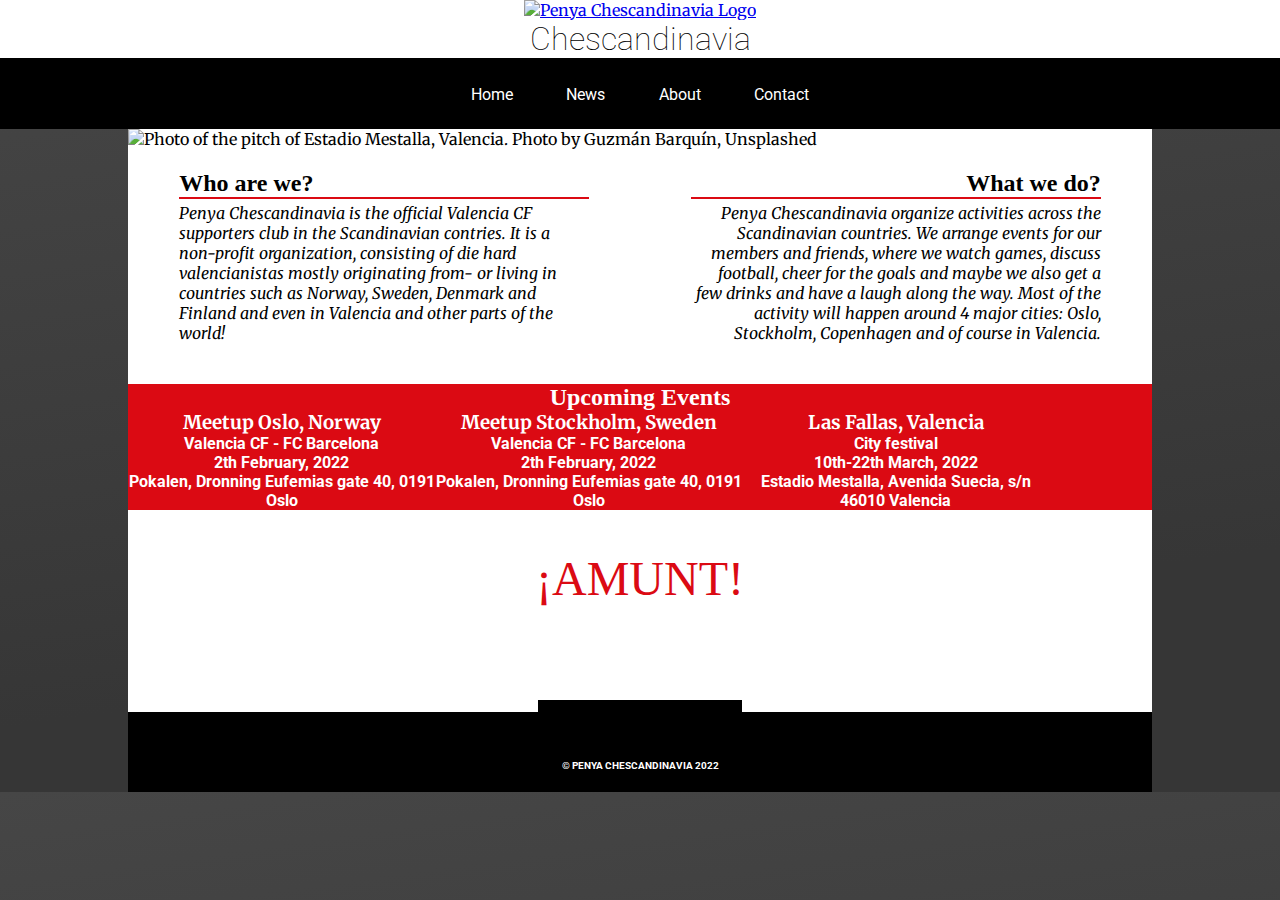
==== commit 12b6ee42: "style: event section. Fix: try to fix images on published site" ====
--- a/index.html
+++ b/index.html
@@ -14,7 +14,7 @@
     <link rel="stylesheet" href="assets/css/style.css">
 
     <title>Penya Chescandinavia | Home</title>
-    <link rel="shortcut icon" type="image/png" href="/assets/img/pc-favicon.png">
+    <link rel="shortcut icon" type="image/png" href="/assets/images/pc-favicon.png">
 </head>
 
 <body>
@@ -22,7 +22,7 @@
         <!-- logo and navigation-->
        <div id="logo">
            <a href="/index.html">
-                <img src="/assets/img/logo.png" alt="Penya Chescandinavia Logo">
+                <img src="/assets/images/logo.png" alt="Penya Chescandinavia Logo">
             </a>
             <h1 id="logo-text">Chescandinavia</h1>
         </div>
@@ -48,7 +48,7 @@
     <!-- main content -->
     <div id="page-margin">
         
-        <img id="content_image" src="/assets/img/main-index.jpg"
+        <img id="content_image" src="/assets/images/main-index.jpg"
             alt="Photo of the pitch of Estadio Mestalla, Valencia. Photo by Guzmán Barquín, Unsplashed">
         <br>
 
@@ -75,32 +75,26 @@
             </p>
         </section>
 
-        <section id="event-section" class="content-container">
+        <section id="event">
             <h2>Upcoming Events</h2>
             <div class="seperator-line-thin2"></div>
-                <div class="event">
-                    <h4>Meetup Oslo, Norway</h4>
-                    <p>Valencia CF - FC Barcelona</p>
-                    <p>2th February, 2022</p>
-                    <p>Pokalen, Dronning Eufemias gate 40, 0191 Oslo</p>
+                <div>
+                    <h3>Meetup Oslo, Norway</h3>
+                    <h4>Valencia CF - FC Barcelona</h4>
+                    <h4>2th February, 2022</h4>
+                    <h4>Pokalen, Dronning Eufemias gate 40, 0191 Oslo</h4>
                 </div>
-                <div class="event">
-                    <h4>Meetup Stockholm, Sweden</h4>
-                    <p>Valencia CF - FC Barcelona</p>
-                    <p>2th February, 2022</p>
-                    <p>Pokalen, Dronning Eufemias gate 40, 0191 Oslo</p>
+                <div>
+                    <h3>Meetup Stockholm, Sweden</h3>
+                    <h4>Valencia CF - FC Barcelona</h4>
+                    <h4>2th February, 2022</h4>
+                    <h4>Pokalen, Dronning Eufemias gate 40, 0191 Oslo</h4>
                 </div>
-                <div class="event">
-                    <h4>Las Fallas, Valencia</h4>
-                    <p>City festival</p>
-                    <p>10th-22th March, 2022</p>
-                    <p>	Estadio Mestalla, Avenida Suecia, s/n 46010 Valencia</p>
-                </div>
-                <div class="event">
-                    <h4>Meetup Oslo, Norway</h4>
-                    <p>Valencia CF - RC Espanyol</p>
-                    <p>01.05, 2022</p>
-                    <p>Dronning Margretes Vei 11, 0663 Oslo</p>
+                <div>
+                    <h3>Las Fallas, Valencia</h3>
+                    <h4>City festival</h4>
+                    <h4>10th-22th March, 2022</h4>
+                    <h4>	Estadio Mestalla, Avenida Suecia, s/n 46010 Valencia</h4>
                 </div>
         </section>
 
--- a/assets/css/style.css
+++ b/assets/css/style.css
@@ -18,15 +18,18 @@
     font-size: 2em;
 }
 
-h2, h3 {
+h2 {
     font-family: 'Merienda One', cursive;
     text-align: center;
     font-size: 1.5em;
+}
+
+h3 {
+    font-family: 'Merriweather', serif;
 }
 
 h4 {
     font-family: "Roboto", sans-serif;
-    font-size: 18px;
     text-align: center;
 }
 
@@ -171,28 +174,20 @@
     width: 100%;
 }
 
-#event-section {
-    text-align: center;
+
+/* event section */ 
+#event {
+    text-align: center;
+    width: 100%;
+    background-color: rgb(219,10,19);
+    overflow: hidden;
+    color: rgb(255, 255, 255);
+}
+
+#event div {
     display: inline-block;
-    width: 100%;
-    background-color: rgb(219,10,19);
-    color: #ffffff;
-}
-
-.event  {
-    display: inline-block;
-    width: 200px;
-    text-align: center;
-    padding: 1rem;
-}
-
-.event h3 {
-    padding-bottom: 2rem;
-}
-
-.event p {
-    padding: 2%;
-    font-family: "Roboto", sans-serif;
+    float: left;
+    width: 30%;
 }
 
 
@@ -219,7 +214,6 @@
 }
 
 /* news */ 
-
 #news-notices {  
     background-color: white;
 }
@@ -266,6 +260,19 @@
     text-align: left;
 }
 
+.long-read p {
+    margin-top: 2rem;
+    font-style: normal;
+}
+
+.long-read img {
+    width: fit-content;
+}
+
+.center {
+    text-align: center;
+}
+
 .text-break i {
     margin-top: 2rem;
     margin-bottom: 2rem;
@@ -273,14 +280,10 @@
     text-align: center;
 }
 
-.long-read p {
-    margin-top: 2rem;
-    font-style: normal;
-}
-
 iframe {
     margin-top: 2rem;
-    max-width: 224px;
+    width: 100%;
+    padding-right: 3%;
 }
 
 /* form */ 
@@ -335,18 +338,6 @@
 }
 
 /* responsivness */
-@media screen and (min-width: 500px) {
-    .news-box {
-        border-color: rgb(68, 68, 68);
-        border: 1px dotted;
-        margin: 5%;
-        text-align: center;
-        width: 40%;
-        float: left;
-    }
-    
-}
-
 @media screen and (min-width: 1200px) {
 
     body {
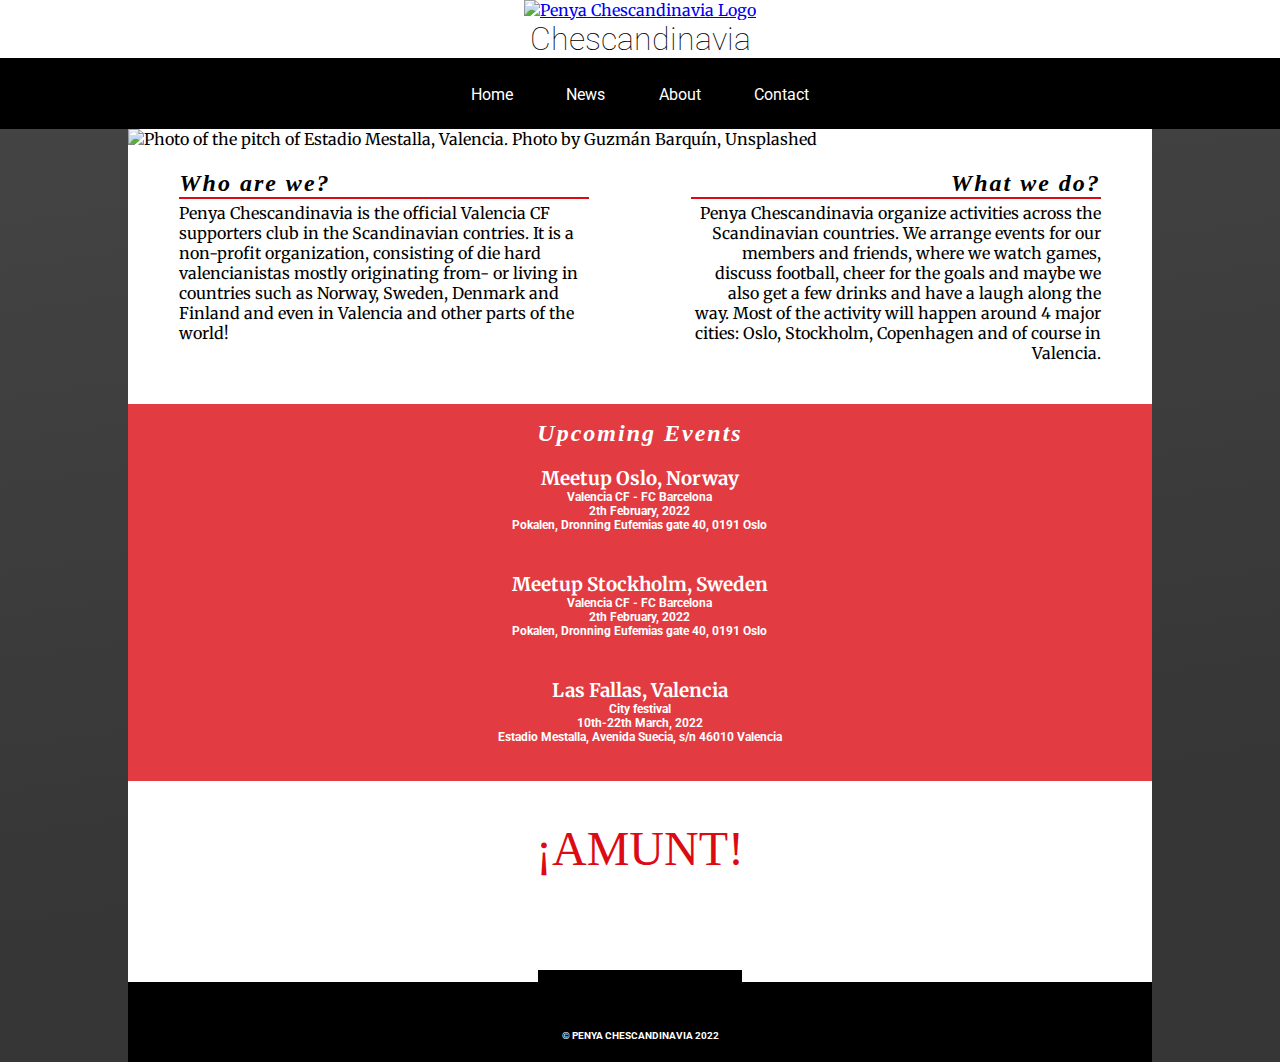
==== commit 3025cd55: "style: event" ====
--- a/index.html
+++ b/index.html
@@ -77,7 +77,6 @@
 
         <section id="event">
             <h2>Upcoming Events</h2>
-            <div class="seperator-line-thin2"></div>
                 <div>
                     <h3>Meetup Oslo, Norway</h3>
                     <h4>Valencia CF - FC Barcelona</h4>
--- a/assets/css/style.css
+++ b/assets/css/style.css
@@ -20,8 +20,10 @@
 
 h2 {
     font-family: 'Merienda One', cursive;
+    letter-spacing: 2px;    
     text-align: center;
     font-size: 1.5em;
+    font-style: italic;
 }
 
 h3 {
@@ -31,6 +33,7 @@
 h4 {
     font-family: "Roboto", sans-serif;
     text-align: center;
+    font-size: 12px;
 }
 
 #news-notices h1 {
@@ -131,10 +134,6 @@
 .content-container {
     padding-top: 4%;
     padding-bottom: 4%;
-}
-
-p { 
-    font-style: italic;
 }
 
 .decorative-text {
@@ -177,17 +176,20 @@
 
 /* event section */ 
 #event {
-    text-align: center;
-    width: 100%;
-    background-color: rgb(219,10,19);
+    padding-top: 1em;
+    padding-bottom: 1em;
+    text-align: center;
+    width: 100%;
+    background-color: rgba(219, 10, 19, 0.8);
     overflow: hidden;
     color: rgb(255, 255, 255);
 }
 
 #event div {
-    display: inline-block;
+    margin: 2%;
+    display: inline;
     float: left;
-    width: 30%;
+    width: 96%;
 }
 
 
